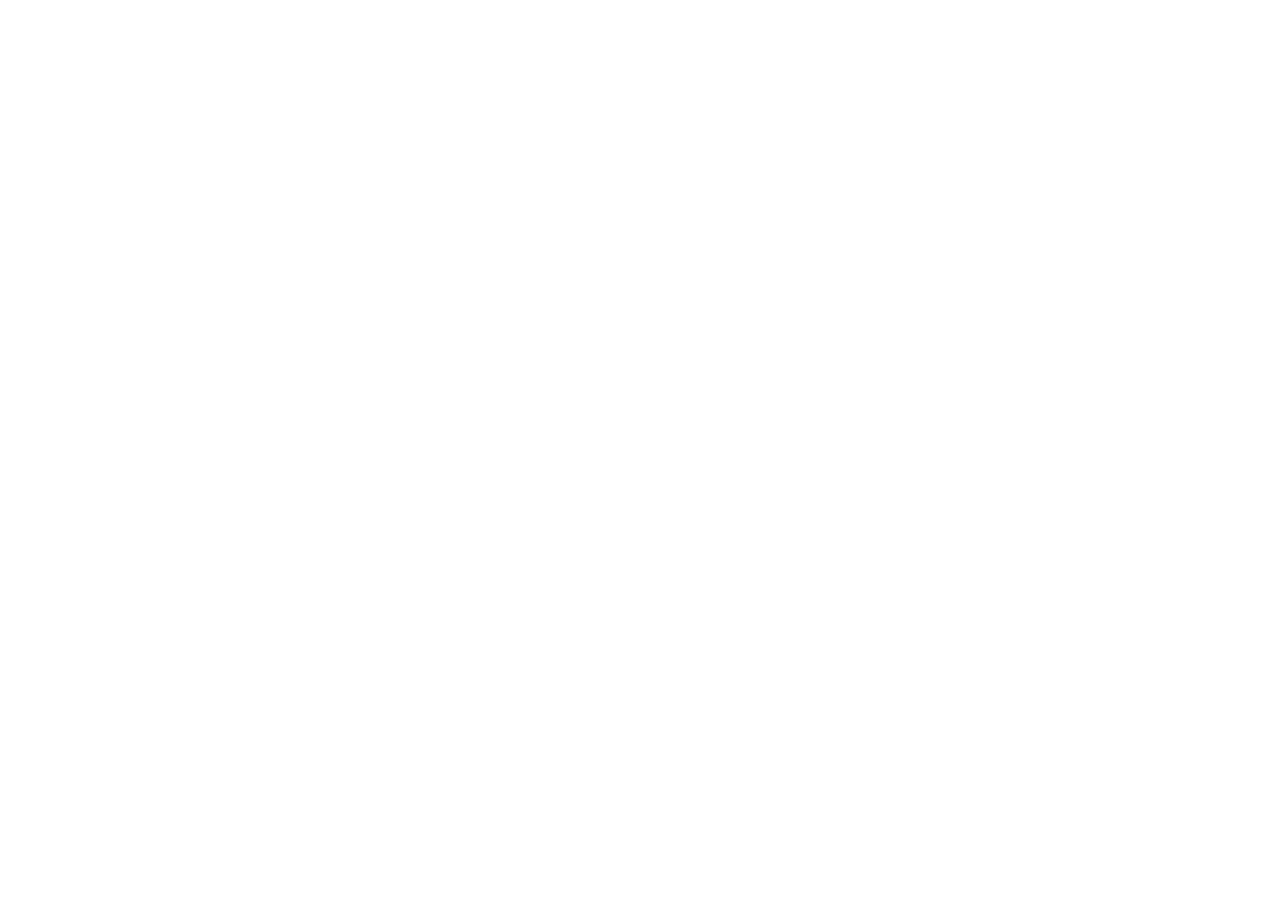
==== index.html @ 9479fb26 "Add files via upload" ====
<!DOCTYPE html>
<html>
    <head>
        <!-- hier zet je de code in de head tags -->
        <title> Webpage by Mia! </title>
    </head>
    <body>
       <!-- hier zet je de code in de body tags-->
    </body>
</html>
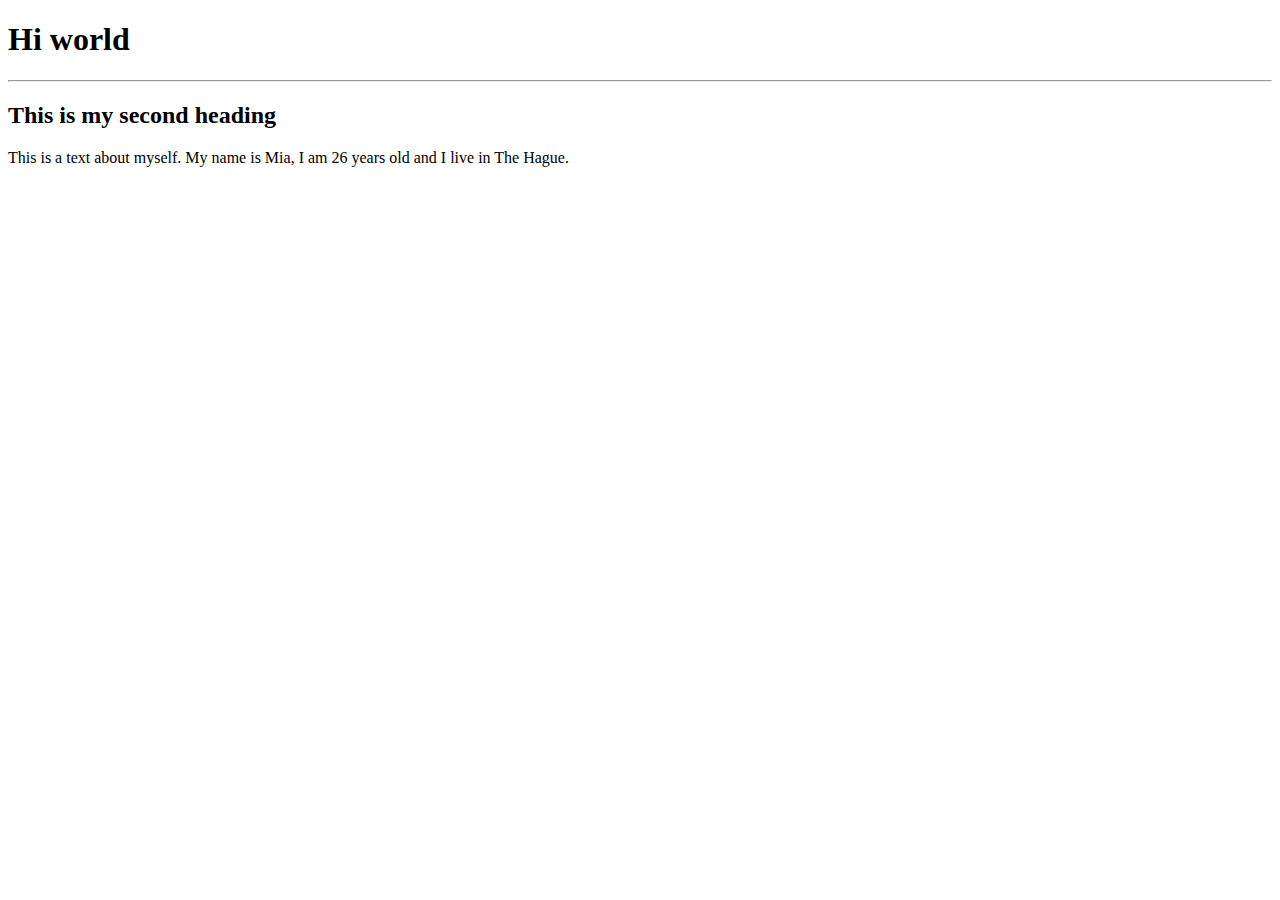
==== commit f10c59f3: "Add files via upload" ====
--- a/index.html
+++ b/index.html
@@ -5,6 +5,13 @@
         <title> Webpage by Mia! </title>
     </head>
     <body>
+        <h1> Hi world</h1>
+        <hr> </hr>
+        <h2>This is my second heading</h2>
+        <p> This is a text about myself. My name is Mia, I am 26 years old and I live in The Hague.
+
+        </p>
+       
        <!-- hier zet je de code in de body tags-->
     </body>
 </html>
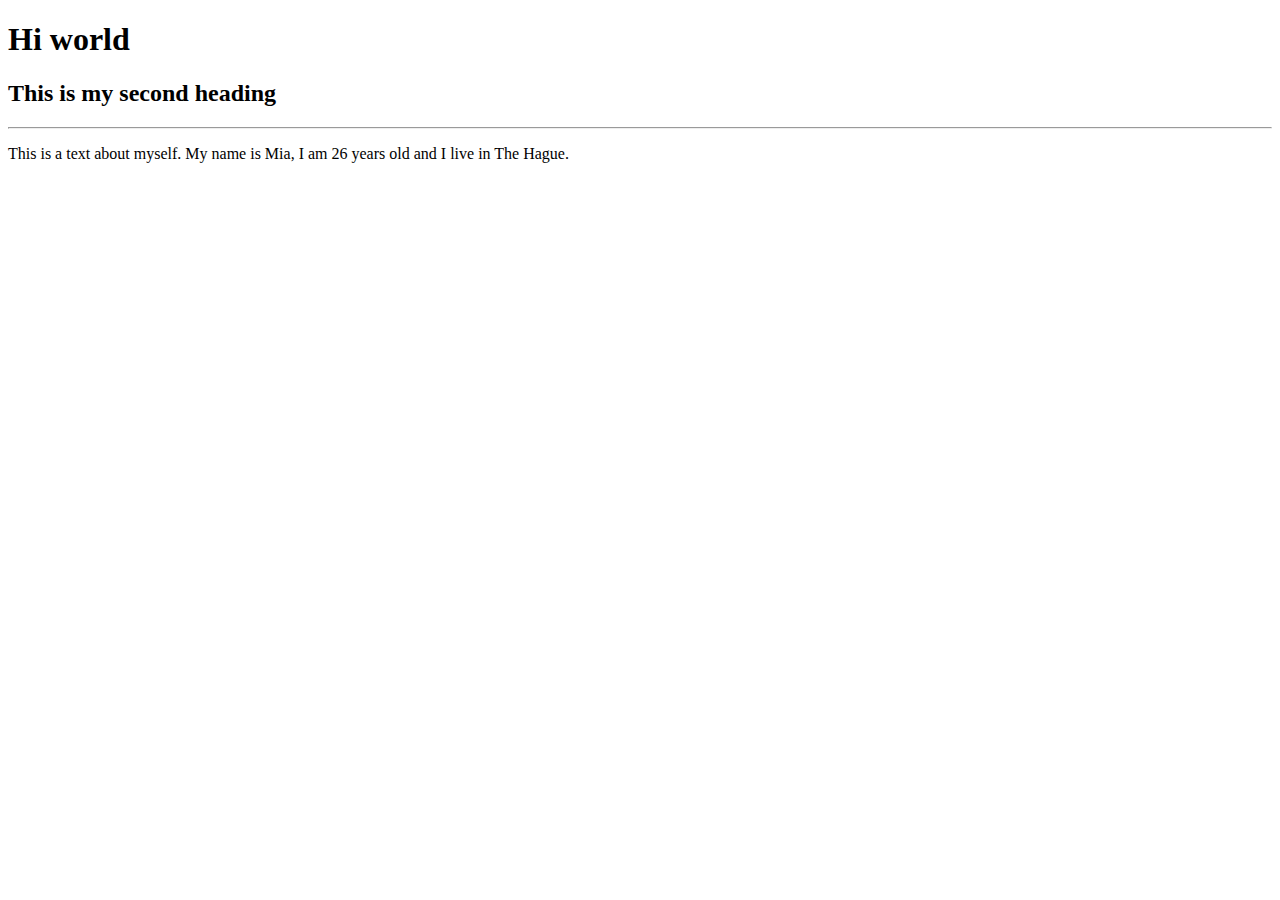
==== commit 48d6eb68: "Add files via upload" ====
--- a/index.html
+++ b/index.html
@@ -6,8 +6,9 @@
     </head>
     <body>
         <h1> Hi world</h1>
+
+        <h2>This is my second heading</h2>
         <hr> </hr>
-        <h2>This is my second heading</h2>
         <p> This is a text about myself. My name is Mia, I am 26 years old and I live in The Hague.
 
         </p>
